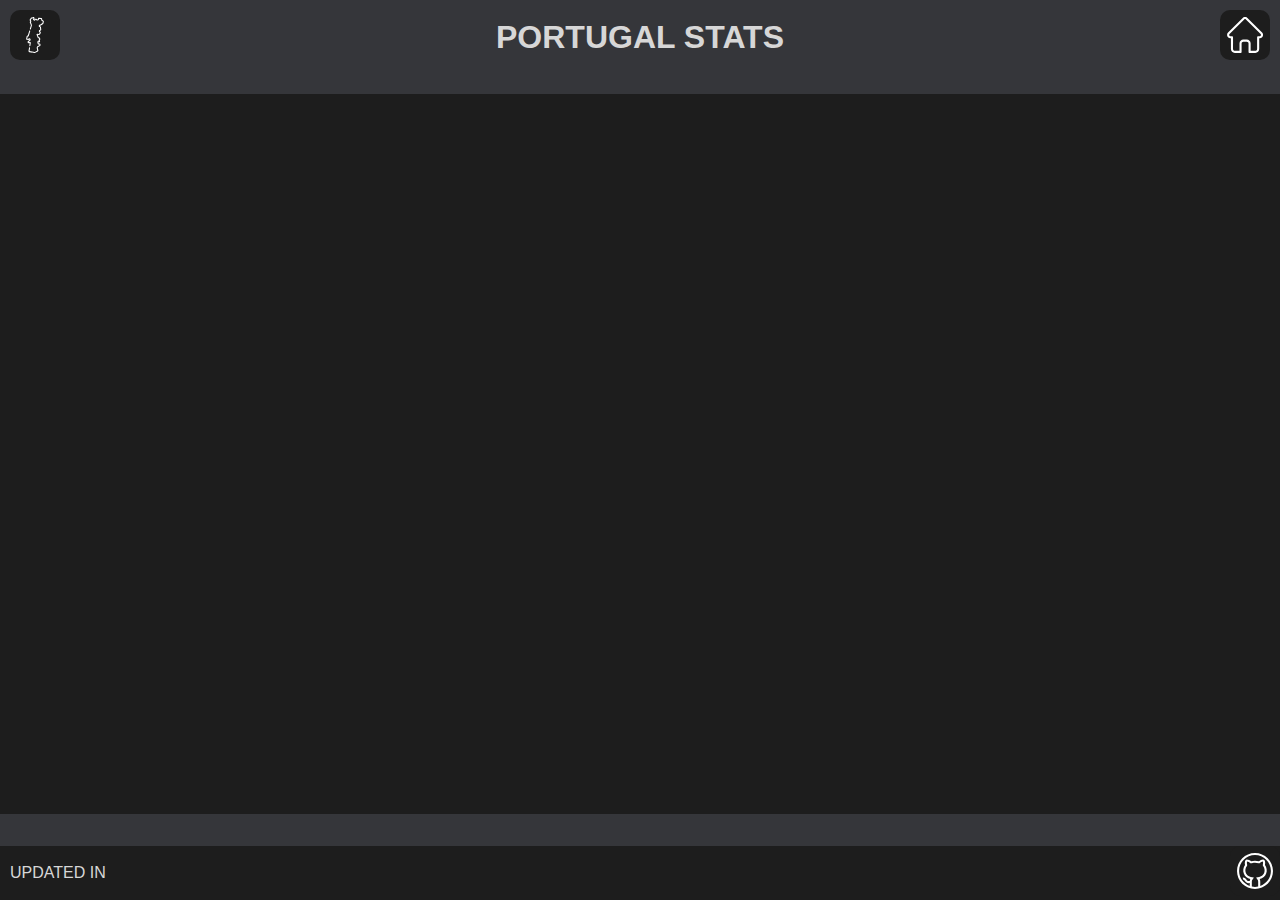
==== portugal.html @ 7834e0aa "Add files via upload" ====
<!DOCTYPE html>
<html lang="en">
  <head>
    <meta charset="UTF-8" />
    <meta name="viewport" content="width=device-width, initial-scale=1.0" />
    <link rel="stylesheet" href="css/style.css" />
    <link rel="stylesheet" href="css/portugal.css" />
    <title>PORTUGAL STATS</title>
  </head>
  <body>
    <header>
      <a href="portugal.html">
        <img src="img/portugal.svg" alt="portugal" />
      </a>
      <h1>PORTUGAL STATS</h1>
      <a href="index.html">
        <img src="img/home.svg" alt="mundo" />
      </a>
    </header>
    <main>
      <iframe
        id="frame"
        src="https://esriportugal.maps.arcgis.com/apps/opsdashboard/index.html?fbclid=IwAR0NGPup1yMCTpE7mLw6X9HZHQdfFHZVT6W6MO3rfo-ylyHY5oh1859tUAk#/acf023da9a0b4f9dbb2332c13f635829"
        frameborder="0"
      ></iframe>
    </main>
    <footer>
      <div class="updated" id="updatedTime">UPDATED IN</div>
      <a href="https://github.com/PedroQuadrado">
        <img src="img/github.svg" alt="github" />
      </a>
    </footer>
    <script>
      const mobile =
        "https://esriportugal.maps.arcgis.com/apps/opsdashboard/index.html#/e9dd1dea8d1444b985d38e58076d197a";
      windowSize = window.innerWidth
      if(windowSize < 900){
        document.getElementById("frame").src = mobile;
      }
    </script>
  </body>
</html>
---- css/style.css ----
* {
  margin: 0;
  padding: 0;
  box-sizing: border-box;
}
html {
  background-color: rgb(53, 54, 58);
  font-family: Arial, Helvetica, sans-serif;
}
header {
  width: 100%;
  display: flex;
  justify-content: space-between;
  padding: 10px;
  align-items: center;
}

header > h1 {
  color: #d7d7d7;
}

img {
  width: 50px;
  background-color: rgb(29, 29, 29);
  padding: 7px;
  border-radius: 10px;
  width: 50px;
  height: 50px;
}

main {
  background-color: rgb(29, 29, 29);
  display: flex;
  flex-direction: column;
  justify-content: center;
  align-items: center;
  padding: 50px;
  margin-top: 20px;
  width: 100%;
}
.total,
.new,
.deaths,
.recovered {
  display: flex;
  flex-direction: column;
  justify-content: center;
  align-items: center;
  color: #d7d7d7;
}
.total-cases {
  font-size: 7rem;
  font-weight: 600;
  color: blue;
}
.new-cases {
  font-size: 7rem;
  font-weight: 600;
  color: orange;
}
.total-deaths {
  font-size: 7rem;
  font-weight: 600;
  color: red;
}
.total-recovered {
  font-size: 7rem;
  font-weight: 600;
  color: green;
}
footer {
  position: fixed;
  bottom: 0;
  display: flex;
  justify-content: space-between;
  align-items: center;
  width: 100%;
  background-color: rgb(29, 29, 29);
}
footer > img {
  width: 50px;
  padding: 12px;
  background-color: rgb(29, 29, 29);
}
.updated {
  color: #d7d7d7;
  padding: 10px;
}

@media only screen and (max-width: 600px) {
  .total-cases,
  .new-cases,
  .total-deaths,
  .total-recovered {
    font-size: 5rem;
  }
}
@media only screen and (max-width: 400px) {
  header > h1 {
    font-size: 1rem;
  }
}
@media only screen and (max-width: 380px) {
  .total-cases,
  .new-cases,
  .total-deaths,
  .total-recovered {
    font-size: 4rem;
  }
}
---- css/portugal.css ----
iframe {
    width: 100vw;
    height: 80vh;
}
main{
    padding: 0;
}
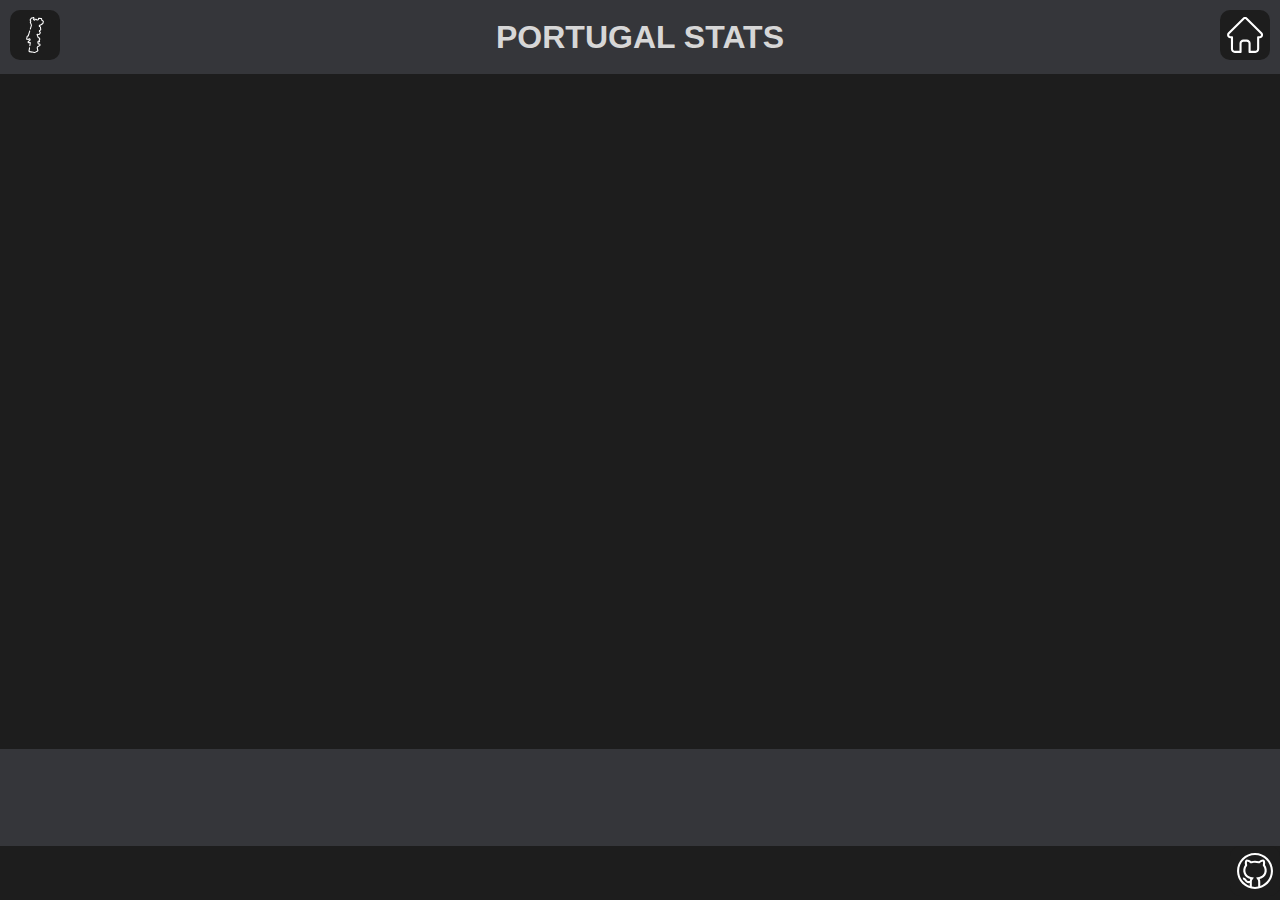
==== commit f6c7ac20: "Removed update date" ====
--- a/portugal.html
+++ b/portugal.html
@@ -25,7 +25,6 @@
       ></iframe>
     </main>
     <footer>
-      <div class="updated" id="updatedTime">UPDATED IN</div>
       <a href="https://github.com/PedroQuadrado">
         <img src="img/github.svg" alt="github" />
       </a>
--- a/css/portugal.css
+++ b/css/portugal.css
@@ -1,7 +1,13 @@
 iframe {
     width: 100vw;
-    height: 80vh;
+    height: 75vh;
 }
 main{
     padding: 0;
+    margin-top: 0;
+    position: fixed;
+    
+}
+footer{
+    justify-content: flex-end;
 }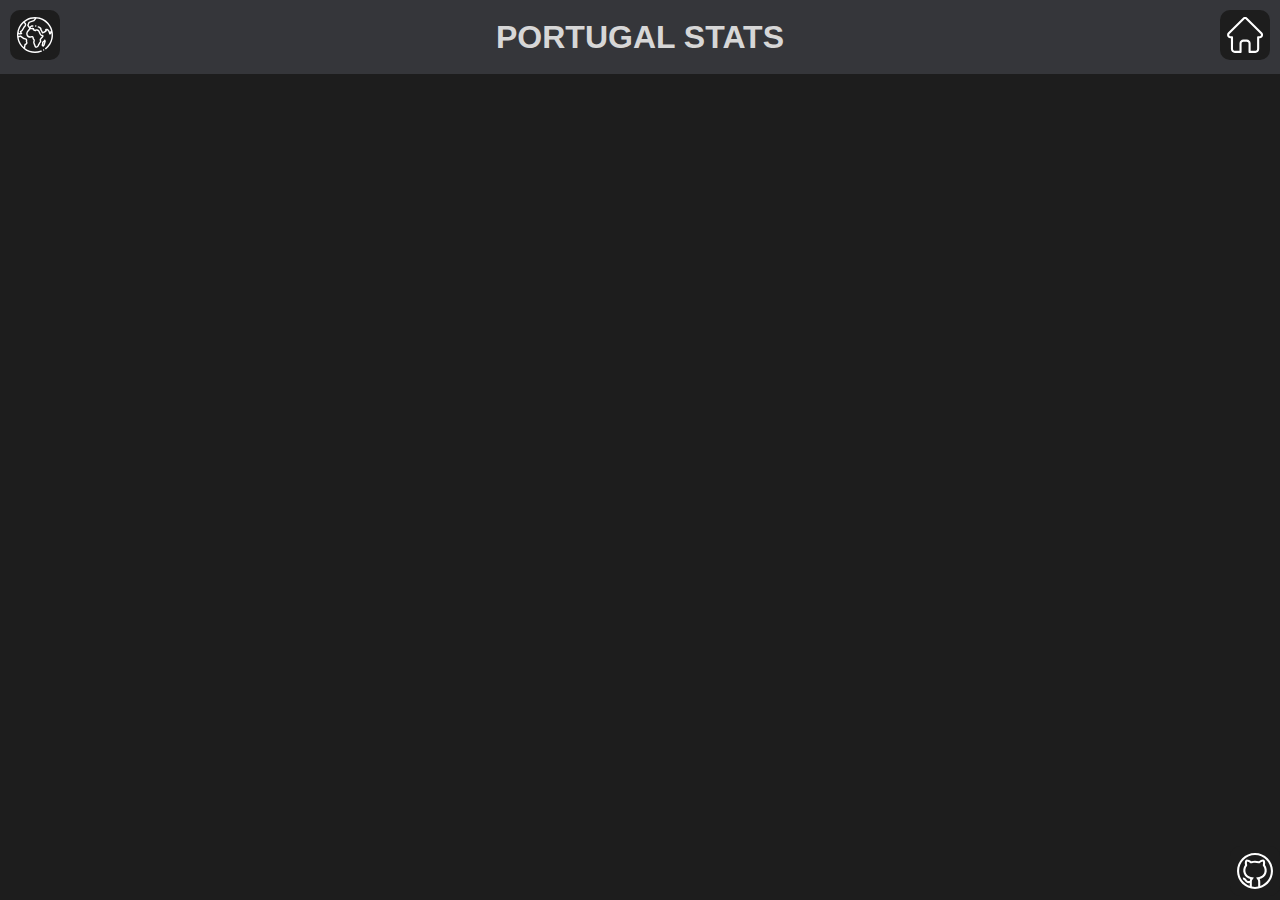
==== commit 8d399316: "correction to portugal.html" ====
--- a/portugal.html
+++ b/portugal.html
@@ -9,8 +9,8 @@
   </head>
   <body>
     <header>
-      <a href="portugal.html">
-        <img src="img/portugal.svg" alt="portugal" />
+      <a href="world.html">
+        <img src="img/mundo.svg" alt="mundo" />
       </a>
       <h1>PORTUGAL STATS</h1>
       <a href="index.html">
@@ -30,12 +30,16 @@
       </a>
     </footer>
     <script>
+      // footer = 64 px
+      iframe = document.getElementById("frame");
       const mobile =
         "https://esriportugal.maps.arcgis.com/apps/opsdashboard/index.html#/e9dd1dea8d1444b985d38e58076d197a";
-      windowSize = window.innerWidth
-      if(windowSize < 900){
-        document.getElementById("frame").src = mobile;
+      windowSize = window.innerWidth;
+      if (windowSize < 900) {
+        iframe.src = mobile;
       }
+      heightSize = window.innerHeight - 120;
+      frame.style.height = heightSize + "px";
     </script>
   </body>
 </html>
--- a/css/portugal.css
+++ b/css/portugal.css
@@ -5,8 +5,6 @@
 main{
     padding: 0;
     margin-top: 0;
-    position: fixed;
-    
 }
 footer{
     justify-content: flex-end;
